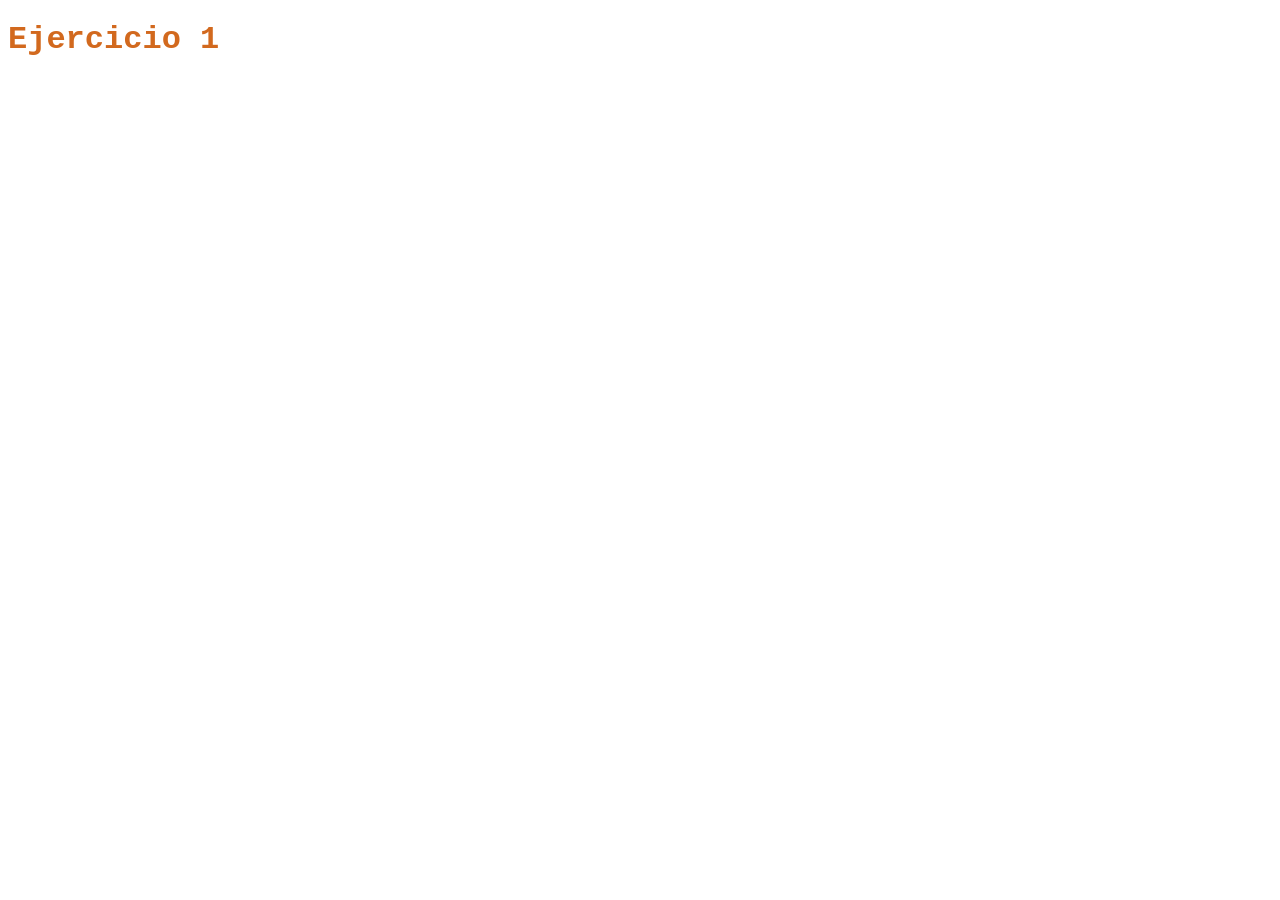
==== fundamentos-js/ejercicio1/index.html @ a0747131 "Add: carpeta con ejercicios" ====
<!DOCTYPE html>
<html lang="en">
<head>
    <meta charset="UTF-8">
    <meta name="viewport" content="width=device-width, initial-scale=1.0">
    <title>Document</title>
    <link rel="stylesheet" href="style.css">
</head>
<body>
    
    <h1>Ejercicio 1</h1>

    <script src="script.js"></script>
</body>
</html>
---- fundamentos-js/ejercicio1/style.css ----
h1 {
    color: chocolate;
    font-family: 'Courier New', Courier, monospace;
}
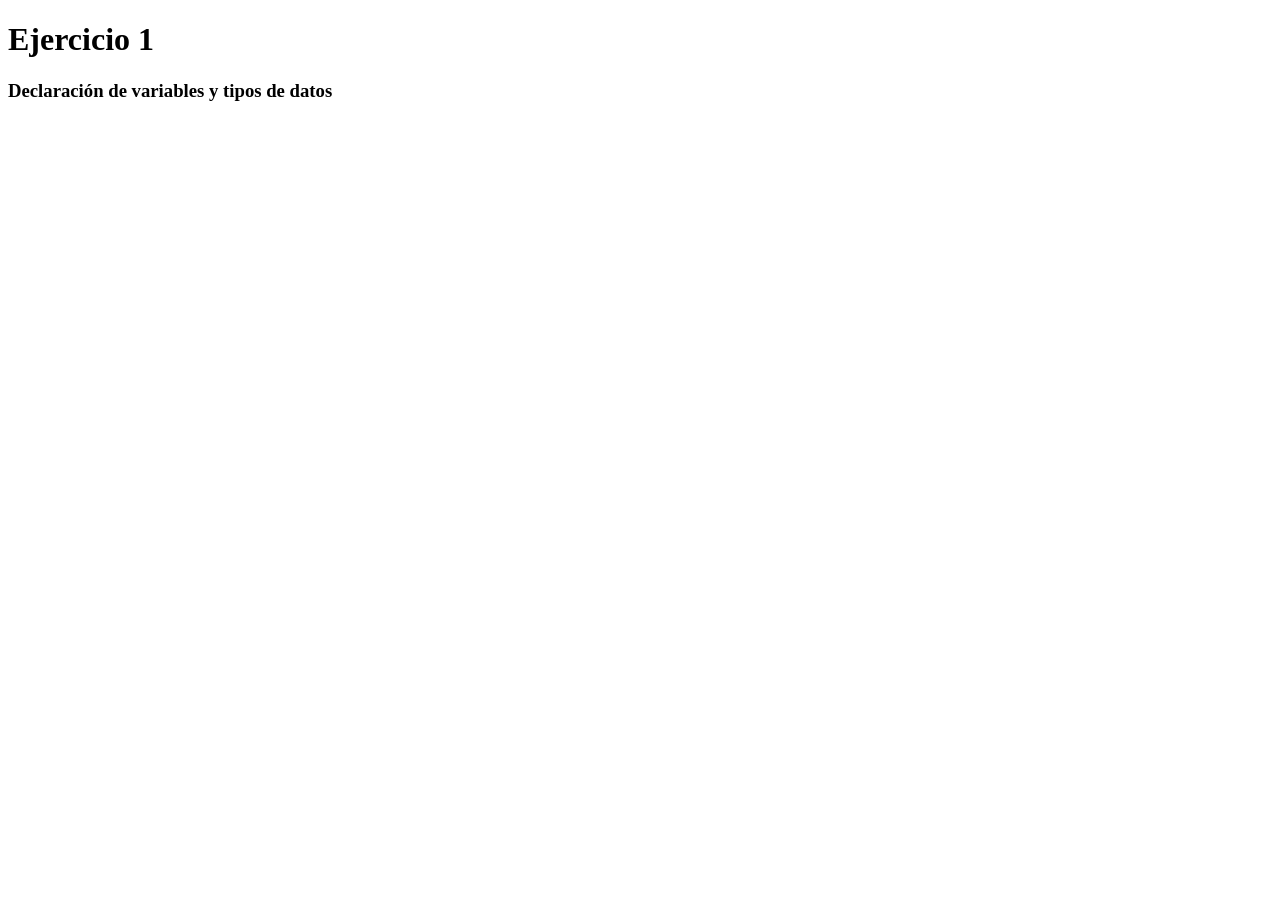
==== commit a2f1df8f: "Update index.html" ====
--- a/fundamentos-js/ejercicio1/index.html
+++ b/fundamentos-js/ejercicio1/index.html
@@ -3,12 +3,11 @@
 <head>
     <meta charset="UTF-8">
     <meta name="viewport" content="width=device-width, initial-scale=1.0">
-    <title>Document</title>
-    <link rel="stylesheet" href="style.css">
+    <title>Ejercicio1-Alba</title>
 </head>
 <body>
-    
     <h1>Ejercicio 1</h1>
+    <h3>Declaración de variables y tipos de datos</h3>
 
     <script src="script.js"></script>
 </body>
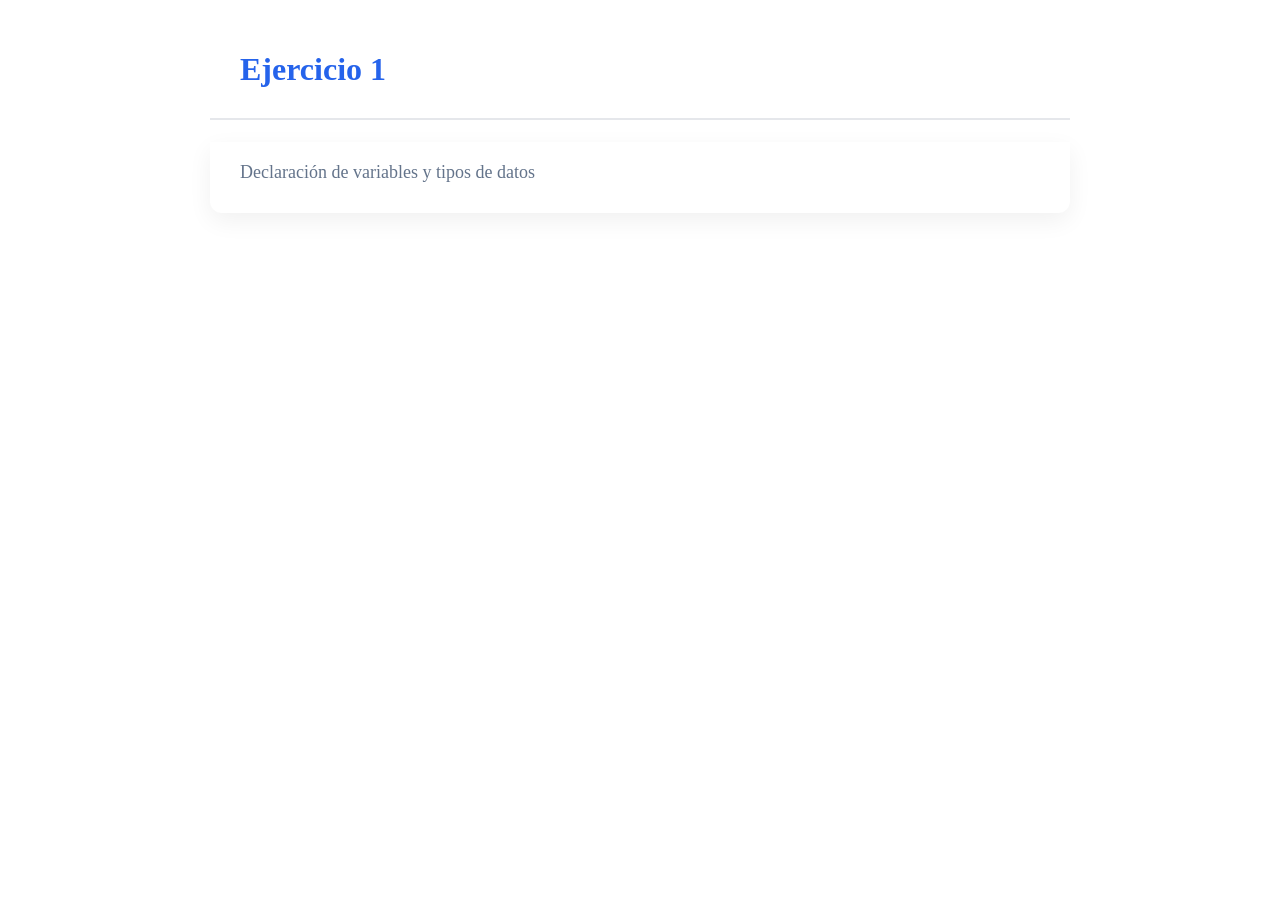
==== commit 469f39d3: "Add stylesheet link to index.html" ====
--- a/fundamentos-js/ejercicio1/index.html
+++ b/fundamentos-js/ejercicio1/index.html
@@ -4,6 +4,7 @@
     <meta charset="UTF-8">
     <meta name="viewport" content="width=device-width, initial-scale=1.0">
     <title>Ejercicio1-Alba</title>
+    <link rel="stylesheet" href="style.css">
 </head>
 <body>
     <h1>Ejercicio 1</h1>
--- a/fundamentos-js/ejercicio1/style.css
+++ b/fundamentos-js/ejercicio1/style.css
@@ -0,0 +1,28 @@
+/* Contenido principal */
+body > h1,
+body > h3 {
+    max-width: 800px;
+    margin-left: auto;
+    margin-right: auto;
+}
+
+/* Título principal */
+h1 {
+    background-color: #ffffff;
+    color: #2563eb;
+    padding: 30px;
+    border-radius: 12px 12px 0 0;
+    font-size: 32px;
+    border-bottom: 2px solid #e5e7eb;
+}
+
+/* Subtítulo */
+h3 {
+    background-color: #ffffff;
+    padding: 20px 30px 30px;
+    border-radius: 0 0 12px 12px;
+    font-size: 18px;
+    font-weight: 400;
+    color: #64748b;
+    box-shadow: 0 8px 24px rgba(0, 0, 0, 0.06);
+}
